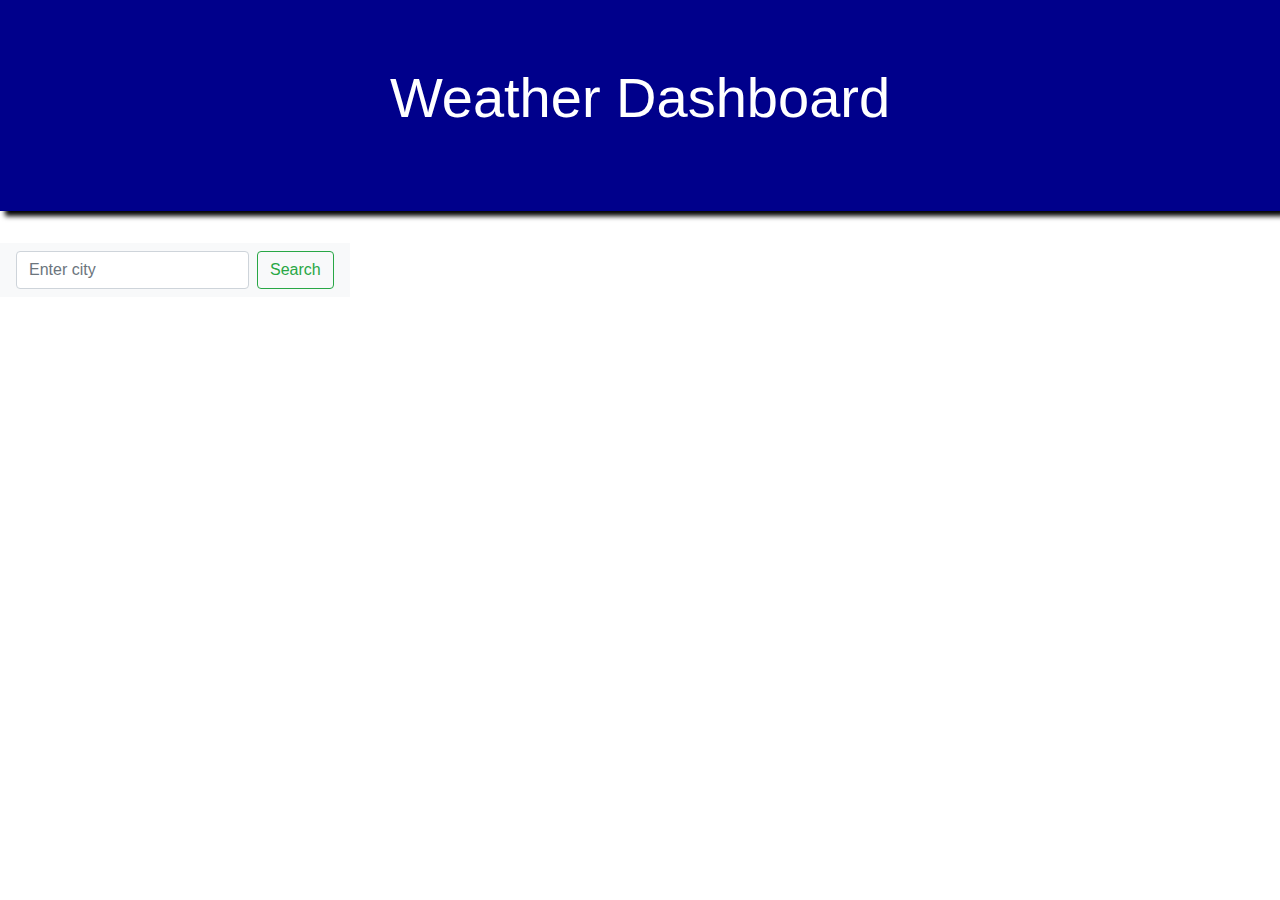
==== index2.html @ 9268921c "added weather icons" ====
<!DOCTYPE html>
<html lang="en">
  <head>
    <meta charset="UTF-8" />
    <meta name="viewport" content="width=device-width, initial-scale=1.0" />
    <link
      rel="stylesheet"
      href="https://stackpath.bootstrapcdn.com/bootstrap/4.3.1/css/bootstrap.min.css"
    />
    <link
      rel="stylesheet"
      href="https://use.fontawesome.com/releases/v5.8.1/css/all.css"
      integrity="sha384-50oBUHEmvpQ+1lW4y57PTFmhCaXp0ML5d60M1M7uH2+nqUivzIebhndOJK28anvf"
      crossorigin="anonymous"
    />
    <link href="https://fonts.googleapis.com/css?family=Open+Sans&display=swap" rel="stylesheet" />
    <link rel="stylesheet" href="style.css" />
    <title>Weather Dashboard</title>
  </head>
  <body>
    <div class="jumbotron jumbotron-fluid">
      <div class="container">
        <h1 class="display-4">Weather Dashboard</h1>
        <p class="lead"></p>
      </div>
    </div>
    
    <nav id="float" class="navbar navbar-light bg-light">
      <form class="form-inline">
        <input
        id="city"
          class="form-control mr-sm-2"
          type="search"
          placeholder="Enter city"
          aria-label="Search"
        />
        <button id="submitweather" class="btn btn-outline-success my-2 my-sm-0" data-weather="weather" type="submit">
          Search
        </button>
        <span id="error"></span>
      </form>
    </nav>
    <!-- Retrieved data will be dumped here -->
    <!-- <div id="container">
      <div class="row">
        <div class="col-md-6">
        <div class="city"></div>
        <div class="wind"></div>
        <div class="humidity"></div>
        <div class="temp"></div>
        <div class="image"></div>
        <div class="description"></div>
      </div>
    </div> -->
    <script src="https://cdnjs.cloudflare.com/ajax/libs/jquery/3.2.1/jquery.min.js"></script>
    <script type="text/javascript">


    
$("#submitweather").click(function(){
    var city = $("#city").val();

    if (city != "");{
        var APIKey = "166a433c57516f51dfab1f7edaed8413";
        $.ajax({
        url: "https://api.openweathermap.org/data/2.5/weather?q=" + city + "&units=imperial" + "&APPID=166a433c57516f51dfab1f7edaed8413",
        method: "GET",
         }) .then(function(response) {
console.log(response);
         });
        
         
         
    
    // else {

    //     $("#error").html("field cannot be empty");

    // }


  </script>
  </body>
</html>
---- style.css ----
.jumbotron {
    background-color: darkblue;
    text-align: center;
    color: white;
    box-shadow: 5px 5px 5px black;
}
#container {
    background-color: rgb(101, 168, 35);
    color: white;
    padding:40px;
    margin-left: 100px;
    width: 400px;
    border: 1px solid black;
    border-radius: 5px;
    display: inline-block;
    box-shadow: 0 40px 60px 0 rgba(28, 28, 28, 0.4);
}
#float {
    float: left;
   
}
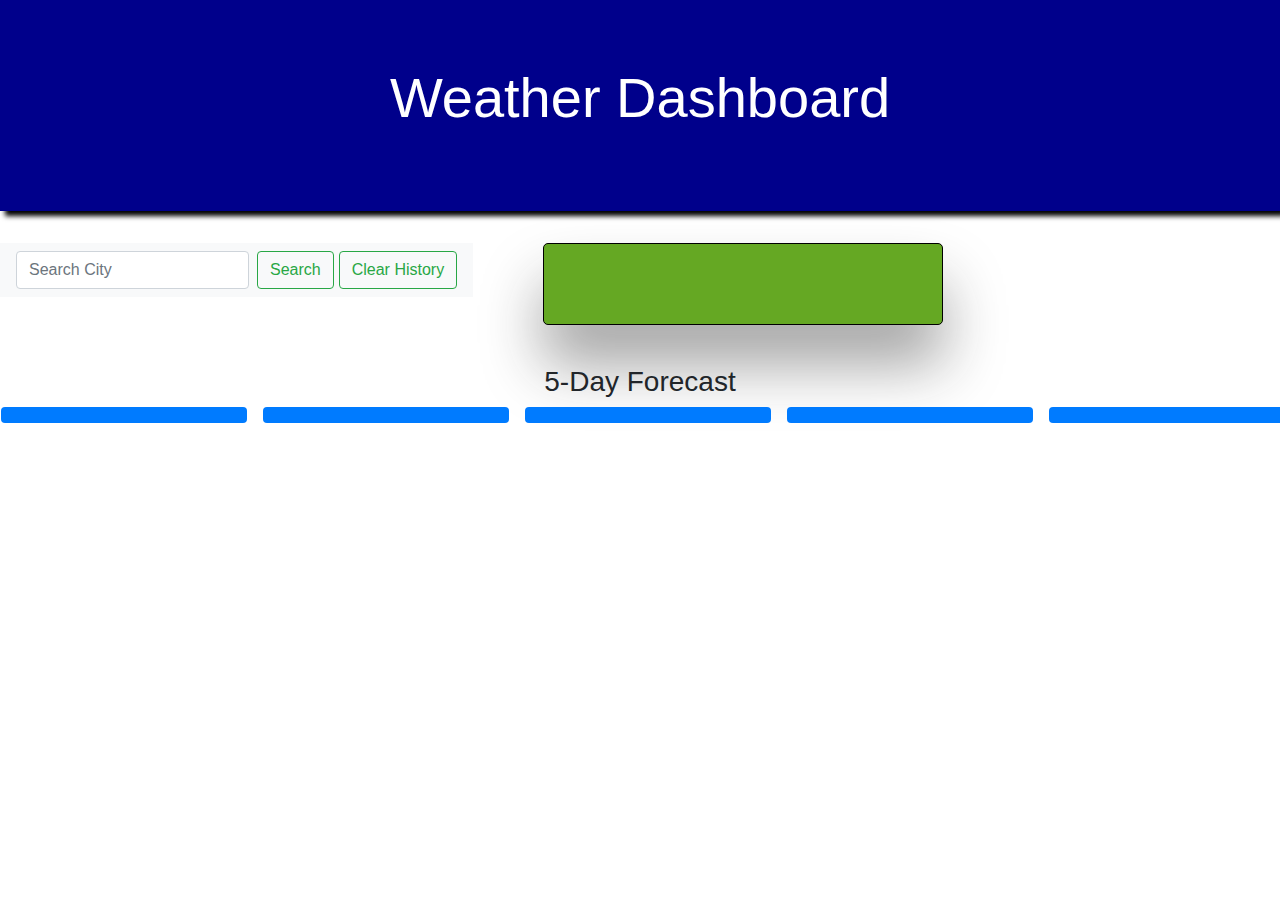
==== commit d065df9f: "fixed current and five day forcast script" ====
--- a/index2.html
+++ b/index2.html
@@ -24,61 +24,238 @@
         <p class="lead"></p>
       </div>
     </div>
-    
     <nav id="float" class="navbar navbar-light bg-light">
       <form class="form-inline">
         <input
-        id="city"
+          id="citysearch"
           class="form-control mr-sm-2"
           type="search"
-          placeholder="Enter city"
+          placeholder="Search City"
           aria-label="Search"
         />
-        <button id="submitweather" class="btn btn-outline-success my-2 my-sm-0" data-weather="weather" type="submit">
+        <button
+          id="search-button"
+          class="btn btn-outline-success my-2 my-sm-0"
+          data-weather="weather"
+          type="submit"
+        >
           Search
         </button>
+        <button
+          id="clearhistory"
+          class="btn btn-outline-success my-2 my-sm-0"
+          data-weather="weather"
+          type="submit"
+        >
+          Clear History
+        </button>
+        <form id="history"></form>
         <span id="error"></span>
       </form>
     </nav>
-    <!-- Retrieved data will be dumped here -->
-    <!-- <div id="container">
+    <!-- Current weather window -->
+    <main id="container">
       <div class="row">
-        <div class="col-md-6">
-        <div class="city"></div>
-        <div class="wind"></div>
-        <div class="humidity"></div>
-        <div class="temp"></div>
-        <div class="image"></div>
-        <div class="description"></div>
+        <div class="col-md-12">
+            <div class="date"></div>
+          <div class="city"></div>
+          <div class="wind"></div>
+          <div class="humidity"></div>
+          <div class="temp"></div>
+          <div class="image"></div>
+          <div class="description"></div>
+          <div class="uvindex"></div>
+          
+        </div>
       </div>
-    </div> -->
+    </main>
+
+    <div class="row">
+        <div class="col-md-12">
+            <h3 id="fivedayforcast">5-Day Forecast</h3>
+        </div>
+    </div>
+    <div class="row">
+        
+        <div id="dayone" class="col fiveday bg-primary text-white ml-3 mb-3 rounded"><p></p></div>
+        <div class="col fiveday bg-primary text-white ml-3 mb-3 rounded"></div>
+        <div class="col fiveday bg-primary text-white ml-3 mb-3 rounded"></div>
+        <div class="col fiveday bg-primary text-white ml-3 mb-3 rounded"></div>
+        <div class="col fiveday bg-primary text-white ml-3 mb-3 rounded"></div>
+    
+    </div>
+</div>
+
+
     <script src="https://cdnjs.cloudflare.com/ajax/libs/jquery/3.2.1/jquery.min.js"></script>
     <script type="text/javascript">
 
 
-    
-$("#submitweather").click(function(){
-    var city = $("#city").val();
-
-    if (city != "");{
-        var APIKey = "166a433c57516f51dfab1f7edaed8413";
-        $.ajax({
-        url: "https://api.openweathermap.org/data/2.5/weather?q=" + city + "&units=imperial" + "&APPID=166a433c57516f51dfab1f7edaed8413",
-        method: "GET",
-         }) .then(function(response) {
-console.log(response);
-         });
+ function pageInit(){
+
+    var inputEl = document.querySelector("citysearch");
+    var UVindexEl = document.querySelector("uvindex");
+    var clearEl = document.querySelector("clearhistory");
+    var searchEl = document.querySelector("search-button");
+ var historyEl = document.querySelector("history");
+ var mainTempEl =  document.querySelector("temp");
+ var cityEl = document.querySelector("city");
+ var humidityEl = document.querySelector("humidity");
+
+    var searchHist = JSON.parse(localStorage.getItem(inputEl)) || [];
+    // console.log(searchHist);
+
+      
         
          
-         
-    
-    // else {
-
-    //     $("#error").html("field cannot be empty");
-
-    // }
-
-
-  </script>
+          // Here we are building the URL we need to query the database
+          var queryURL =
+            "https://api.openweathermap.org/data/2.5/weather?q=" +
+            citySearch +
+            "&units=imperial" +
+            "&APPID=166a433c57516f51dfab1f7edaed8413";
+            function getWeather(cityName); {
+          
+          $.ajax({
+            url: queryURL,
+            method: "GET",
+          }).then(function (response) {
+          console.log(response);
+            console.log(queryURL);
+            const currentDate = new Date (response.dt*1000);
+            var day = currentDate.getDate();
+            var month = currentDate.getMonth() + 1;
+            var year = currentDate.getFullYear();
+            var dateHeader = month + "/" + day + "/" + year;
+            $(".date").text(dateHeader);
+            console.log(dateHeader);
+
+        
+            let mainTemp = "Temp:" + " " + response.main.temp + " " + "F";
+
+            console.log(mainTemp);
+            // Create CODE HERE to transfer content to HTML
+            let city = "City:" + " " + response.name;
+            $(".city").text(city);
+
+            let wind = "Wind:" + " " + response.wind.speed + "mph";
+            $(".wind").text(wind);
+
+            let humidity = "Humidity:" + " " + response.main.humidity;
+            $(".humidity").text(humidity);
+
+            $(".temp").text(mainTemp);
+
+            //weather icon
+            var image = $("<img>");
+            var weatherIcon = response.weather[0].icon;
+            var imageURL = "http://openweathermap.org/img/wn/" + weatherIcon + "@2x.png";
+            image.attr("src", imageURL, "alt", "weather icon");
+            $(".image").append(image);
+            // weather description
+            let Description = $("<p>");
+            let descriptionTag = response.weather[0].description;
+            Description.html(descriptionTag);
+            $(".description").append(Description);
+            //UV index
+            var latt = response.coord.lat;
+            var lon = response.coord.lon;
+            var UVQueryURL = "https://api.openweathermap.org/data/2.5/uvi/forecast?lat=" + latt + "&lon=" + lon + "&APPID=166a433c57516f51dfab1f7edaed8413&cnt=1";
+            // console.log(UVQueryURL);
+            
+
+            $.ajax({
+            url: UVQueryURL,
+            method: "GET",
+          }).then(function (response){
+              console.log(response)
+          })
+            fiveDay(citySearch);
+            // }else {
+            // $("#error").html(" field cannot be empty");
+            // })
+          });
+        }
+      });
+      function fiveDay(citySearch) {
+        var queryFiveDayURL =
+          "https://api.openweathermap.org/data/2.5/forecast?q=" +
+          citySearch +
+          "&units=imperial" +
+          "&APPID=166a433c57516f51dfab1f7edaed8413";
+
+        $.ajax({
+          url: queryFiveDayURL,
+          method: "GET",
+        }).then(function (response) {
+        //   console.log(response.list[10].main.temp);
+         //console.log(response.list[7].wind.speed);
+         //console.log(response.list[7].weather[0].description);
+         //console.log(response.list[7].weather[0].icon);
+        //  let dayOne =
+        // console.log(response.list[0].dt);
+        // currentDate = new Date (response.list[0].dt*1000);
+        //console.log(currentDate);
+        var fiveDayForcastEls = document.querySelectorAll(".fiveday");
+        for (var i=0; i<fiveDayForcastEls.length;i++){
+           fiveDayForcastEls[i].innerHTML="";
+           var castIndex = i*8 + 4;
+         var forcastDate = new Date(response.list[castIndex].dt*1000);
+             var forcastDay = forcastDate.getDate();
+            var forcastMonth = forcastDate.getMonth() + 1;
+             var forcastYear = forcastDate.getFullYear();
+             var forcastHeader = forcastMonth + "/" + forcastDay + "/" + forcastYear;
+            var forcastDateEl = document.createElement("p");
+            forcastDateEl.setAttribute("class", "mt-3 mb-0 forcast-date");
+            forcastDateEl.innerHTML = forcastHeader;
+            fiveDayForcastEls[i].append(forcastDateEl);
+            var forecastWeatherEl = document.createElement("img");
+            forecastWeatherEl.setAttribute("src","https://openweathermap.org/img/wn/" + response.list[castIndex].weather[0].icon + "@2x.png");
+            forecastWeatherEl.setAttribute("alt",response.list[castIndex].weather[0].description);
+            fiveDayForcastEls[i].append(forecastWeatherEl);
+            var forecastTempEl = document.createElement("p");
+                forecastTempEl.innerHTML = "Temp: " + response.list[castIndex].main.temp + " &#176F";
+                fiveDayForcastEls[i].append(forecastTempEl);
+                var forecastHumidityEl = document.createElement("p");
+                forecastHumidityEl.innerHTML = "Humidity: " + response.list[castIndex].main.humidity + "%";
+                fiveDayForcastEls[i].append(forecastHumidityEl);
+         }
+
+        });
+      }
+      searchEl.addEventListener("click",function() {
+        var searchTerm = inputEl.value;
+        getWeather(searchTerm);
+        searchHistory.push(searchTerm);
+        localStorage.setItem("search",JSON.stringify(searchHistory));
+        renderSearchHistory();
+    })
+    clearEl.addEventListener("click",function() {
+        searchHistory = [];
+        renderSearchHistory();
+    })
+    function renderSearchHistory() {
+        historyEl.innerHTML = "";
+        for (let i=0; i<searchHist.length; i++) {
+            const historyItem = document.createElement("input");
+           
+            historyItem.setAttribute("type","text");
+            historyItem.setAttribute("readonly",true);
+            historyItem.setAttribute("class", "form-control d-block bg-white");
+            historyItem.setAttribute("value", searchHistory[i]);
+            historyItem.addEventListener("click",function() {
+                getWeather(historyItem.value);
+            })
+            historyEl.append(historyItem);
+        }
+    }
+ 
+    renderSearchHistory();
+    if (searchHistory.length > 0) {
+        getWeather(searchHistory[searchHistory.length - 1]);
+    }
+    }
+    pageInit();
+    </script>
   </body>
 </html>--- a/style.css
+++ b/style.css
@@ -8,7 +8,9 @@
     background-color: rgb(101, 168, 35);
     color: white;
     padding:40px;
-    margin-left: 100px;
+    margin-left: 70px; 
+    text-align: center;
+    margin-bottom: 40px;
     width: 400px;
     border: 1px solid black;
     border-radius: 5px;
@@ -19,3 +21,10 @@
     float: left;
    
 }
+#fivedayforcast {
+    text-align: center;
+}
+#clearhistory{
+    margin-left:5px;
+
+}